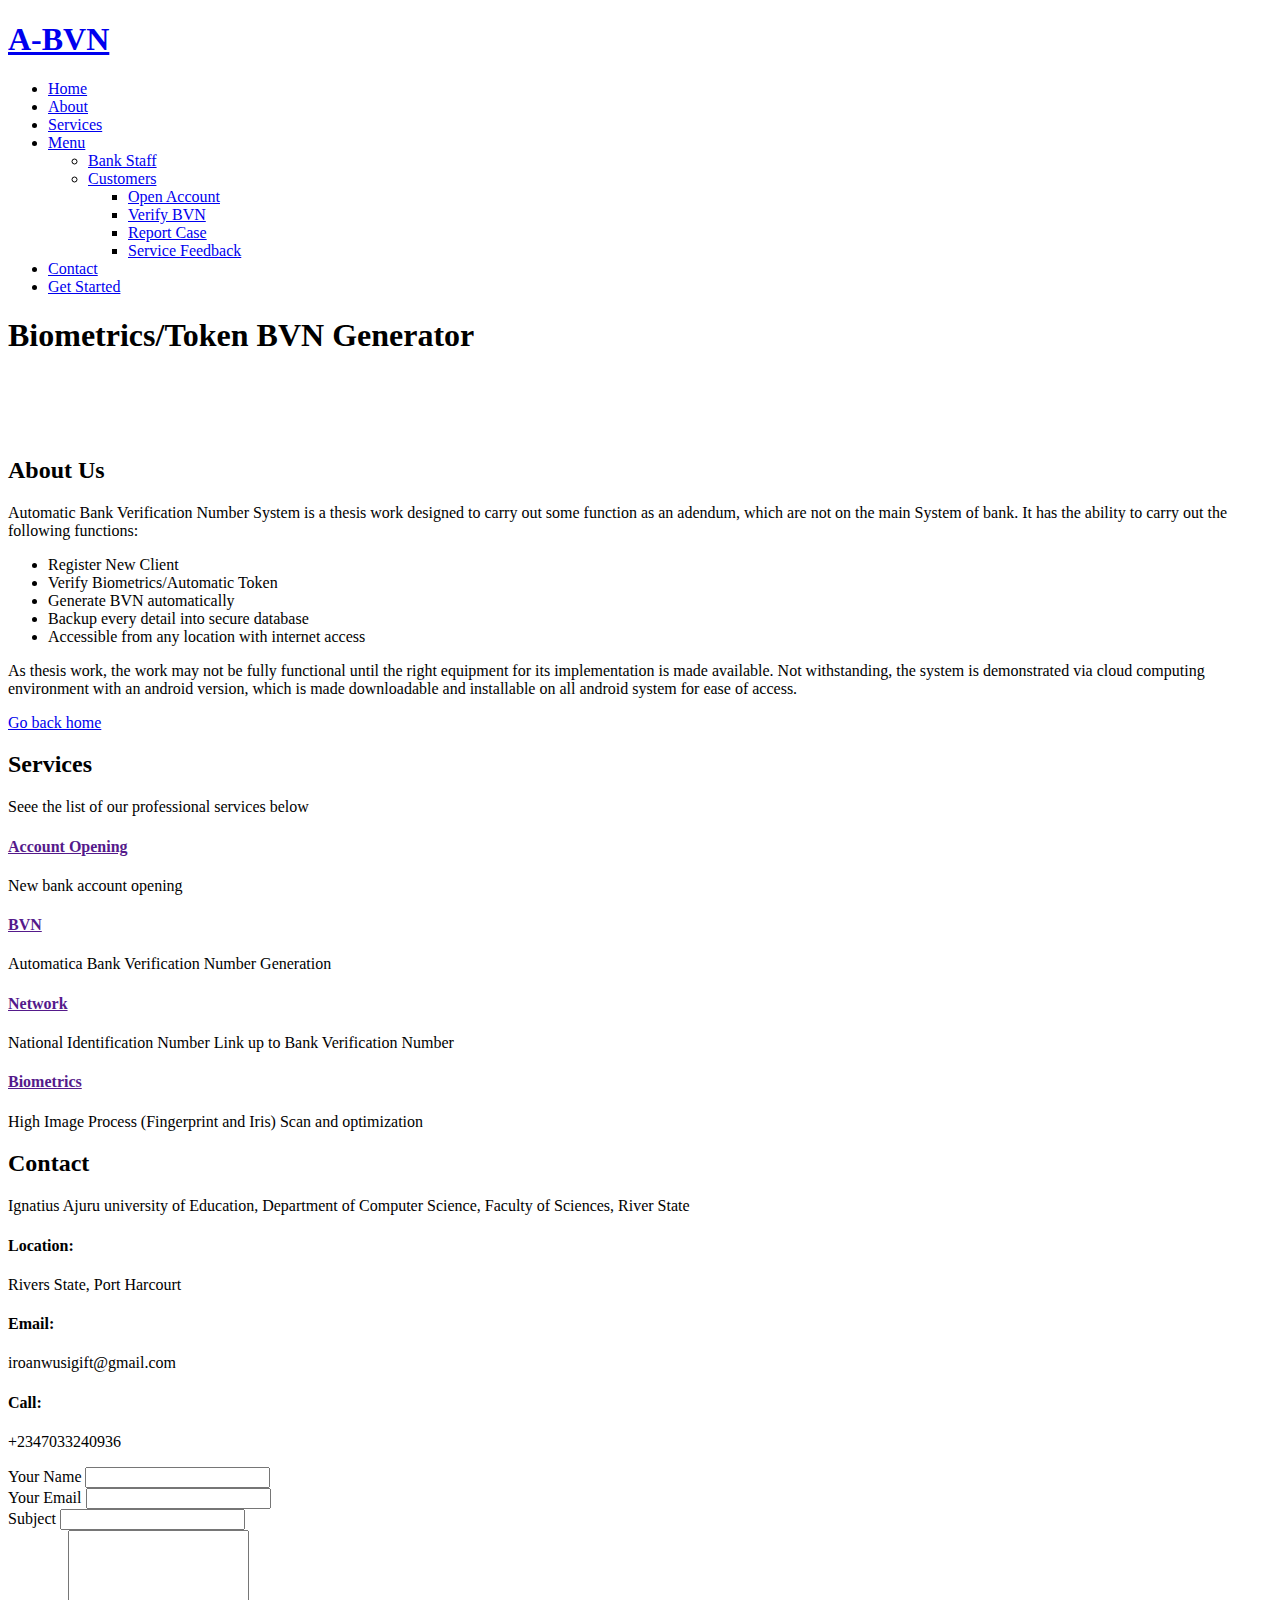
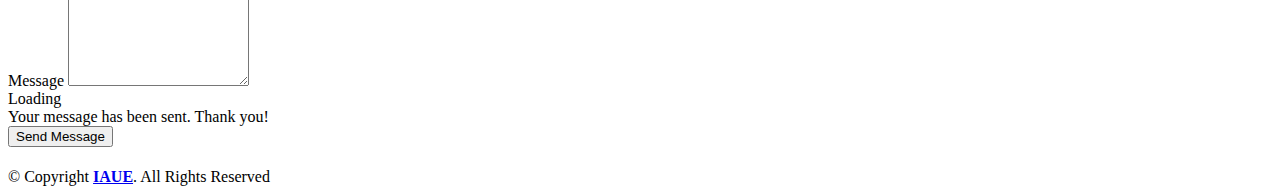
==== index.html @ d7df4121 "index.html" ====
<!DOCTYPE html>
<html lang="en">

<head>
  <meta charset="utf-8">
  <meta content="width=device-width, initial-scale=1.0" name="viewport">

  <title>Bank BVN Generator - Index</title>
  <meta content="" name="description">
  <meta content="" name="keywords">

  <!-- Favicons -->
  <link href="assets/img/favicon.png" rel="icon">
  <link href="assets/img/apple-touch-icon.png" rel="apple-touch-icon">

  <!-- Google Fonts -->
  <link href="https://fonts.googleapis.com/css?family=Open+Sans:300,300i,400,400i,600,600i,700,700i|Jost:300,300i,400,400i,500,500i,600,600i,700,700i|Poppins:300,300i,400,400i,500,500i,600,600i,700,700i" rel="stylesheet">

  <!-- Vendor CSS Files -->
  <link href="assets/vendor/aos/aos.css" rel="stylesheet">
  <link href="assets/vendor/bootstrap/css/bootstrap.min.css" rel="stylesheet">
  <link href="assets/vendor/bootstrap-icons/bootstrap-icons.css" rel="stylesheet">
  <link href="assets/vendor/boxicons/css/boxicons.min.css" rel="stylesheet">
  <link href="assets/vendor/glightbox/css/glightbox.min.css" rel="stylesheet">
  <link href="assets/vendor/remixicon/remixicon.css" rel="stylesheet">
  <link href="assets/vendor/swiper/swiper-bundle.min.css" rel="stylesheet">

  <!-- Template Main CSS File -->
  <link href="assets/css/style.css" rel="stylesheet">

  <!-- =======================================================
  * Template Name: Arsha - v4.3.0
  * Template URL: https://bootstrapmade.com/arsha-free-bootstrap-html-template-corporate/
  * Author: BootstrapMade.com
  * License: https://bootstrapmade.com/license/
  ======================================================== -->
</head>

<body>

  <!-- ======= Header ======= -->
  <header id="header" class="fixed-top ">
    <div class="container d-flex align-items-center">

      <h1 class="logo me-auto"><a href="index.html">A-BVN</a></h1>
      <!-- Uncomment below if you prefer to use an image logo -->
      <!-- <a href="index.html" class="logo me-auto"><img src="assets/img/logo.png" alt="" class="img-fluid"></a>-->

      <nav id="navbar" class="navbar">
        <ul>
          <li><a class="nav-link scrollto active" href="#hero">Home</a></li>
          <li><a class="nav-link scrollto" href="#about">About</a></li>
          <li><a class="nav-link scrollto" href="#services">Services</a></li>
          <li class="dropdown"><a href="#"><span>Menu</span> <i class="bi bi-chevron-down"></i></a>
            <ul>
              <li><a href="stafflogin/login.php" target="_self">Bank Staff</a></li>
              <li class="dropdown"><a href="#"><span>Customers</span> <i class="bi bi-chevron-right"></i></a>
                <ul>
                  <li><a href="newacount/register.php" target="_self">Open Account</a></li>
                  <li><a href="#">Verify BVN</a></li>
                  <li><a class="nav-link scrollto" href="#contact">Report Case</a></li>
                  <li><a class="nav-link scrollto" href="#contact">Service Feedback</a></li>
                </ul>
              </li>
            </ul>
          </li>
          <li><a class="nav-link scrollto" href="#contact">Contact</a></li>
          <li><a class="getstarted scrollto" href="#about">Get Started</a></li>
        </ul>
        <i class="bi bi-list mobile-nav-toggle"></i>
      </nav><!-- .navbar -->

    </div>
  </header><!-- End Header -->

  <!-- ======= Hero Section ======= -->
  <section id="hero" class="d-flex align-items-center">

    <div class="container">
      <div class="row">
        <div class="col-lg-6 d-flex flex-column justify-content-center pt-4 pt-lg-0 order-2 order-lg-1" data-aos="fade-up" data-aos-delay="200">
          <h1>Biometrics/Token BVN Generator</h1>
          <P><font color = "#ffffff" size="5">Designed by: Iroanwusi Chukwumeka Gift | Reg: IAUE/2019/COM/MSC/0020</font></P>
          <div class="d-flex justify-content-center justify-content-lg-start">
          </div>
        </div>
        <div class="col-lg-6 order-1 order-lg-2 hero-img" data-aos="zoom-in" data-aos-delay="200">
          <img src="assets/img/hero-img.png" class="img-fluid animated" alt="">
        </div>
      </div>
    </div>

  </section><!-- End Hero -->

  <main id="main">

    <!-- ======= About Us Section ======= -->
    <section id="about" class="about">
      <div class="container" data-aos="fade-up">

        <div class="section-title">
          <h2>About Us</h2>
        </div>

        <div class="row content">
          <div class="col-lg-6">
            <p>
              Automatic Bank Verification Number System is a thesis work designed to carry out some function as an adendum, which are not on the main System
              of bank. It has the ability to carry out the following functions:
            </p>
            <ul>
              <li><i class="ri-check-double-line"></i> Register New Client</li>
              <li><i class="ri-check-double-line"></i> Verify Biometrics/Automatic Token</li>
              <li><i class="ri-check-double-line"></i> Generate BVN automatically</li>
              <li><i class="ri-check-double-line"></i> Backup every detail into secure database</li>
              <li><i class="ri-check-double-line"></i> Accessible from any location with internet access</li>
            </ul>
          </div>
          <div class="col-lg-6 pt-4 pt-lg-0">
            <p>
              As thesis work, the work may not be fully functional until the right equipment for its implementation is made available. Not withstanding,
              the system is demonstrated via cloud computing environment with an android version, which is made downloadable and installable on all android system for ease of access.
            </p>
            <a href="#" class="btn-learn-more">Go back home</a>
          </div>
        </div>

      </div>
    </section><!-- End About Us Section -->

   

    <!-- ======= Services Section ======= -->
    <section id="services" class="services section-bg">
      <div class="container" data-aos="fade-up">

        <div class="section-title">
          <h2>Services</h2>
          <p>Seee the list of our professional services below</p>
        </div>

        <div class="row">
          <div class="col-xl-3 col-md-6 d-flex align-items-stretch" data-aos="zoom-in" data-aos-delay="100">
            <div class="icon-box">
              <div class="icon"><i class="bx bxl-dribbble"></i></div>
              <h4><a href="">Account Opening</a></h4>
              <p>New bank account opening</p>
            </div>
          </div>

          <div class="col-xl-3 col-md-6 d-flex align-items-stretch mt-4 mt-md-0" data-aos="zoom-in" data-aos-delay="200">
            <div class="icon-box">
              <div class="icon"><i class="bx bx-file"></i></div>
              <h4><a href="">BVN</a></h4>
              <p>Automatica Bank Verification Number Generation</p>
            </div>
          </div>

          <div class="col-xl-3 col-md-6 d-flex align-items-stretch mt-4 mt-xl-0" data-aos="zoom-in" data-aos-delay="300">
            <div class="icon-box">
              <div class="icon"><i class="bx bx-tachometer"></i></div>
              <h4><a href="">Network</a></h4>
              <p>National Identification Number Link up to Bank Verification Number</p>
            </div>
          </div>

          <div class="col-xl-3 col-md-6 d-flex align-items-stretch mt-4 mt-xl-0" data-aos="zoom-in" data-aos-delay="400">
            <div class="icon-box">
              <div class="icon"><i class="bx bx-layer"></i></div>
              <h4><a href="">Biometrics</a></h4>
              <p>High Image Process (Fingerprint and Iris) Scan and optimization</p>
            </div>
          </div>

        </div>

      </div>
    </section><!-- End Services Section -->

    <!-- ======= Contact Section ======= -->
    <section id="contact" class="contact">
      <div class="container" data-aos="fade-up">

        <div class="section-title">
          <h2>Contact</h2>
          <p>Ignatius Ajuru university of Education, Department of Computer Science, Faculty of Sciences, River State</p>
        </div>

        <div class="row">

          <div class="col-lg-5 d-flex align-items-stretch">
            <div class="info">
              <div class="address">
                <i class="bi bi-geo-alt"></i>
                <h4>Location:</h4>
                <p>Rivers State, Port Harcourt</p>
              </div>

              <div class="email">
                <i class="bi bi-envelope"></i>
                <h4>Email:</h4>
                <p>iroanwusigift@gmail.com</p>
              </div>

              <div class="phone">
                <i class="bi bi-phone"></i>
                <h4>Call:</h4>
                <p>+2347033240936</p>
              </div>
            </div>

          </div>

          <div class="col-lg-7 mt-5 mt-lg-0 d-flex align-items-stretch">
            <form action="forms/contact.php" method="post" role="form" class="php-email-form">
              <div class="row">
                <div class="form-group col-md-6">
                  <label for="name">Your Name</label>
                  <input type="text" name="name" class="form-control" id="name" required>
                </div>
                <div class="form-group col-md-6">
                  <label for="name">Your Email</label>
                  <input type="email" class="form-control" name="email" id="email" required>
                </div>
              </div>
              <div class="form-group">
                <label for="name">Subject</label>
                <input type="text" class="form-control" name="subject" id="subject" required>
              </div>
              <div class="form-group">
                <label for="name">Message</label>
                <textarea class="form-control" name="message" rows="10" required></textarea>
              </div>
              <div class="my-3">
                <div class="loading">Loading</div>
                <div class="error-message"></div>
                <div class="sent-message">Your message has been sent. Thank you!</div>
              </div>
              <div class="text-center"><button type="submit">Send Message</button></div>
            </form>
          </div>

        </div>

      </div>
    </section><!-- End Contact Section -->

  </main><!-- End #main -->

  <!-- ======= Footer ======= -->
  <footer id="footer">

    <div class="footer-newsletter">
      <div class="container">
        <div class="row justify-content-center">
          <div class="col-lg-6">
            <h4></h4>
            <p></p>
            
          </div>
        </div>
      </div>
    </div>

    
    <div class="container footer-bottom clearfix">
      <div class="copyright">
        &copy; Copyright <strong><span><a href="https://www.iauoe.edu.ng/" target="_blank">IAUE</a></span></strong>. All Rights Reserved
      </div>


    
    
    </div>
  </footer><!-- End Footer -->

  <div id="preloader"></div>
  <a href="#" class="back-to-top d-flex align-items-center justify-content-center"><i class="bi bi-arrow-up-short"></i></a>

  <!-- Vendor JS Files -->
  <script src="assets/vendor/aos/aos.js"></script>
  <script src="assets/vendor/bootstrap/js/bootstrap.bundle.min.js"></script>
  <script src="assets/vendor/glightbox/js/glightbox.min.js"></script>
  <script src="assets/vendor/isotope-layout/isotope.pkgd.min.js"></script>
  <script src="assets/vendor/php-email-form/validate.js"></script>
  <script src="assets/vendor/swiper/swiper-bundle.min.js"></script>
  <script src="assets/vendor/waypoints/noframework.waypoints.js"></script>

  <!-- Template Main JS File -->
  <script src="assets/js/main.js"></script>

</body>

</html>
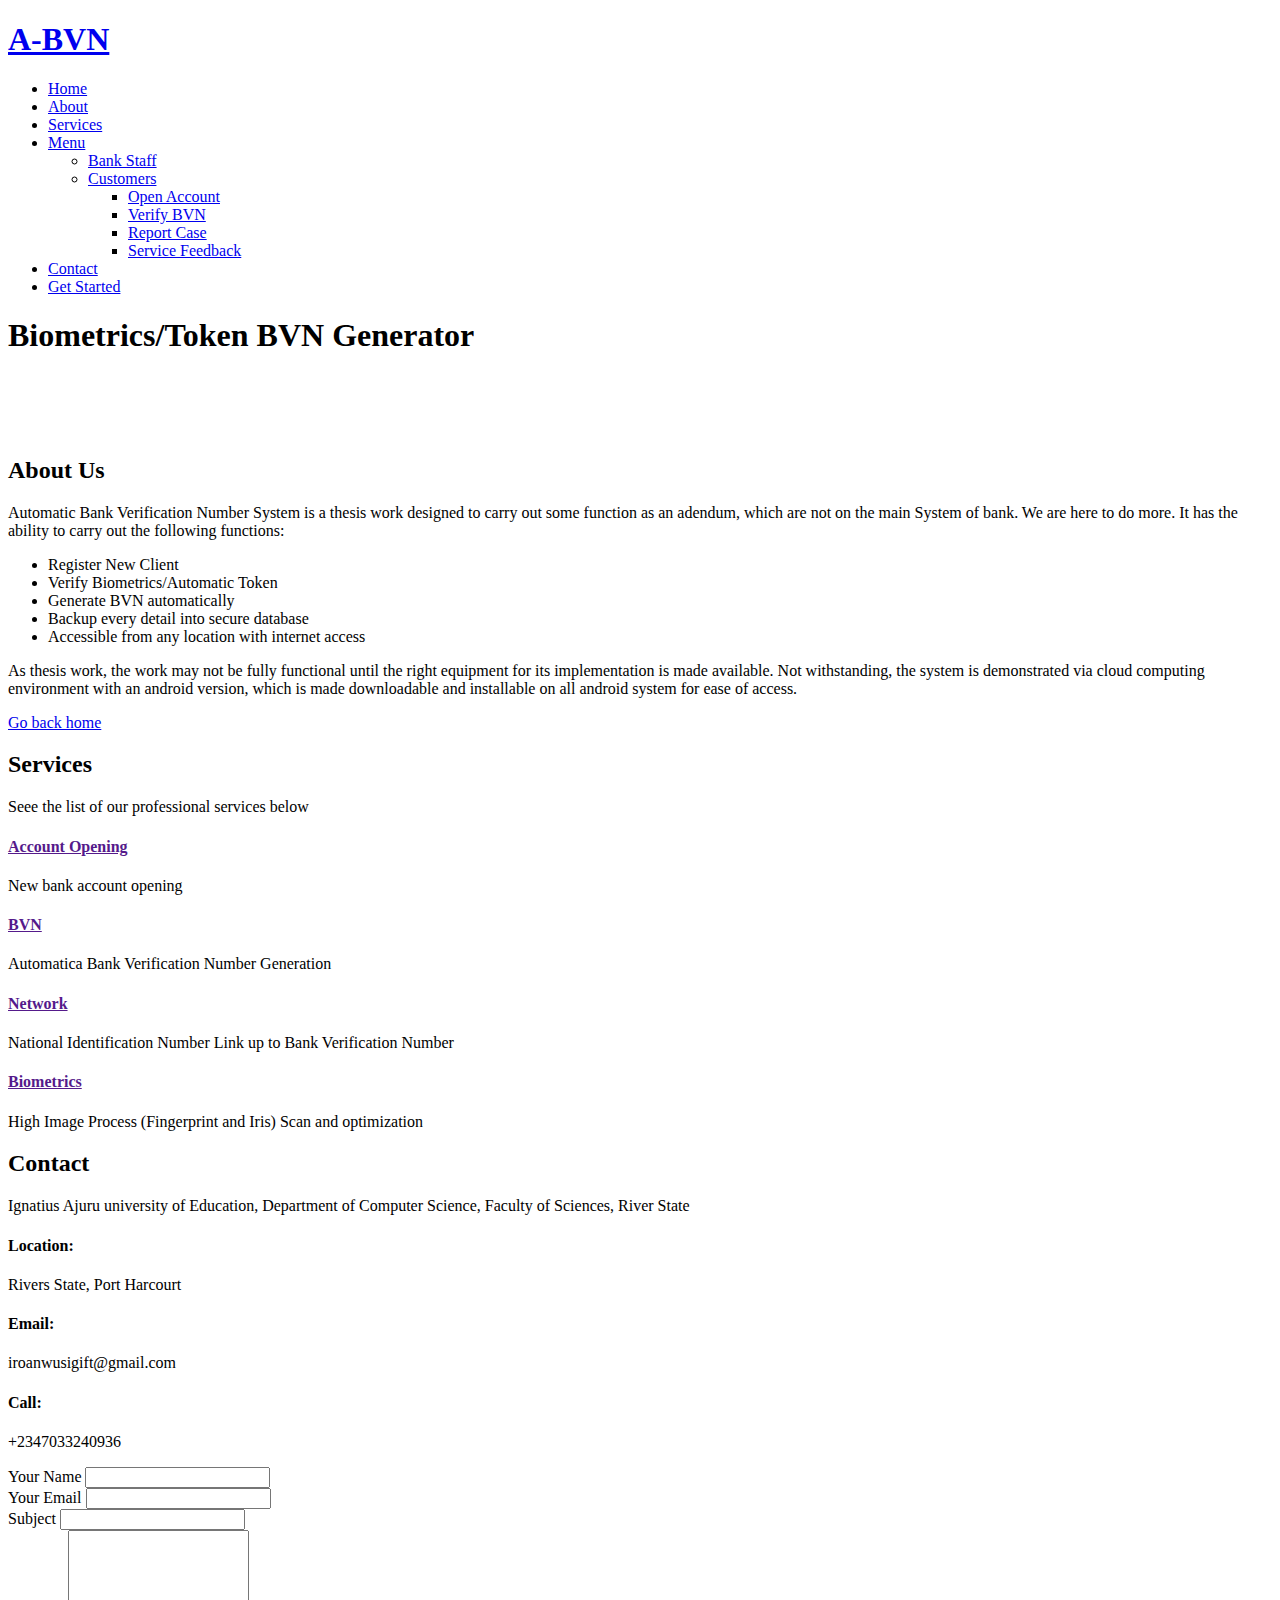
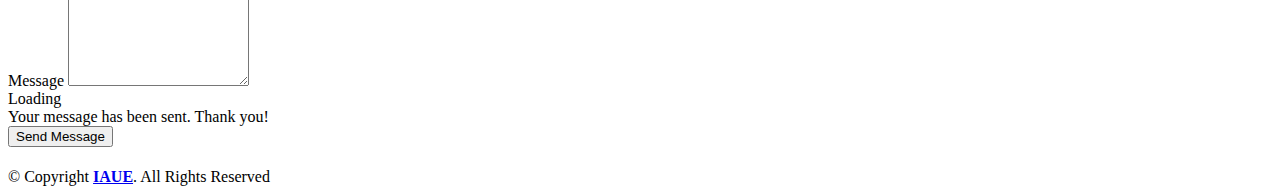
==== commit cfcf9d90: "update the marge from newrepo" ====
--- a/index.html
+++ b/index.html
@@ -5,7 +5,7 @@
   <meta charset="utf-8">
   <meta content="width=device-width, initial-scale=1.0" name="viewport">
 
-  <title>Bank BVN Generator - Index</title>
+  <title>Bank BVN Generator </title>
   <meta content="" name="description">
   <meta content="" name="keywords">
 
@@ -106,7 +106,9 @@
           <div class="col-lg-6">
             <p>
               Automatic Bank Verification Number System is a thesis work designed to carry out some function as an adendum, which are not on the main System
-              of bank. It has the ability to carry out the following functions:
+
+              of bank. We are here to do more. It has the ability to carry out the following functions:
+
             </p>
             <ul>
               <li><i class="ri-check-double-line"></i> Register New Client</li>
